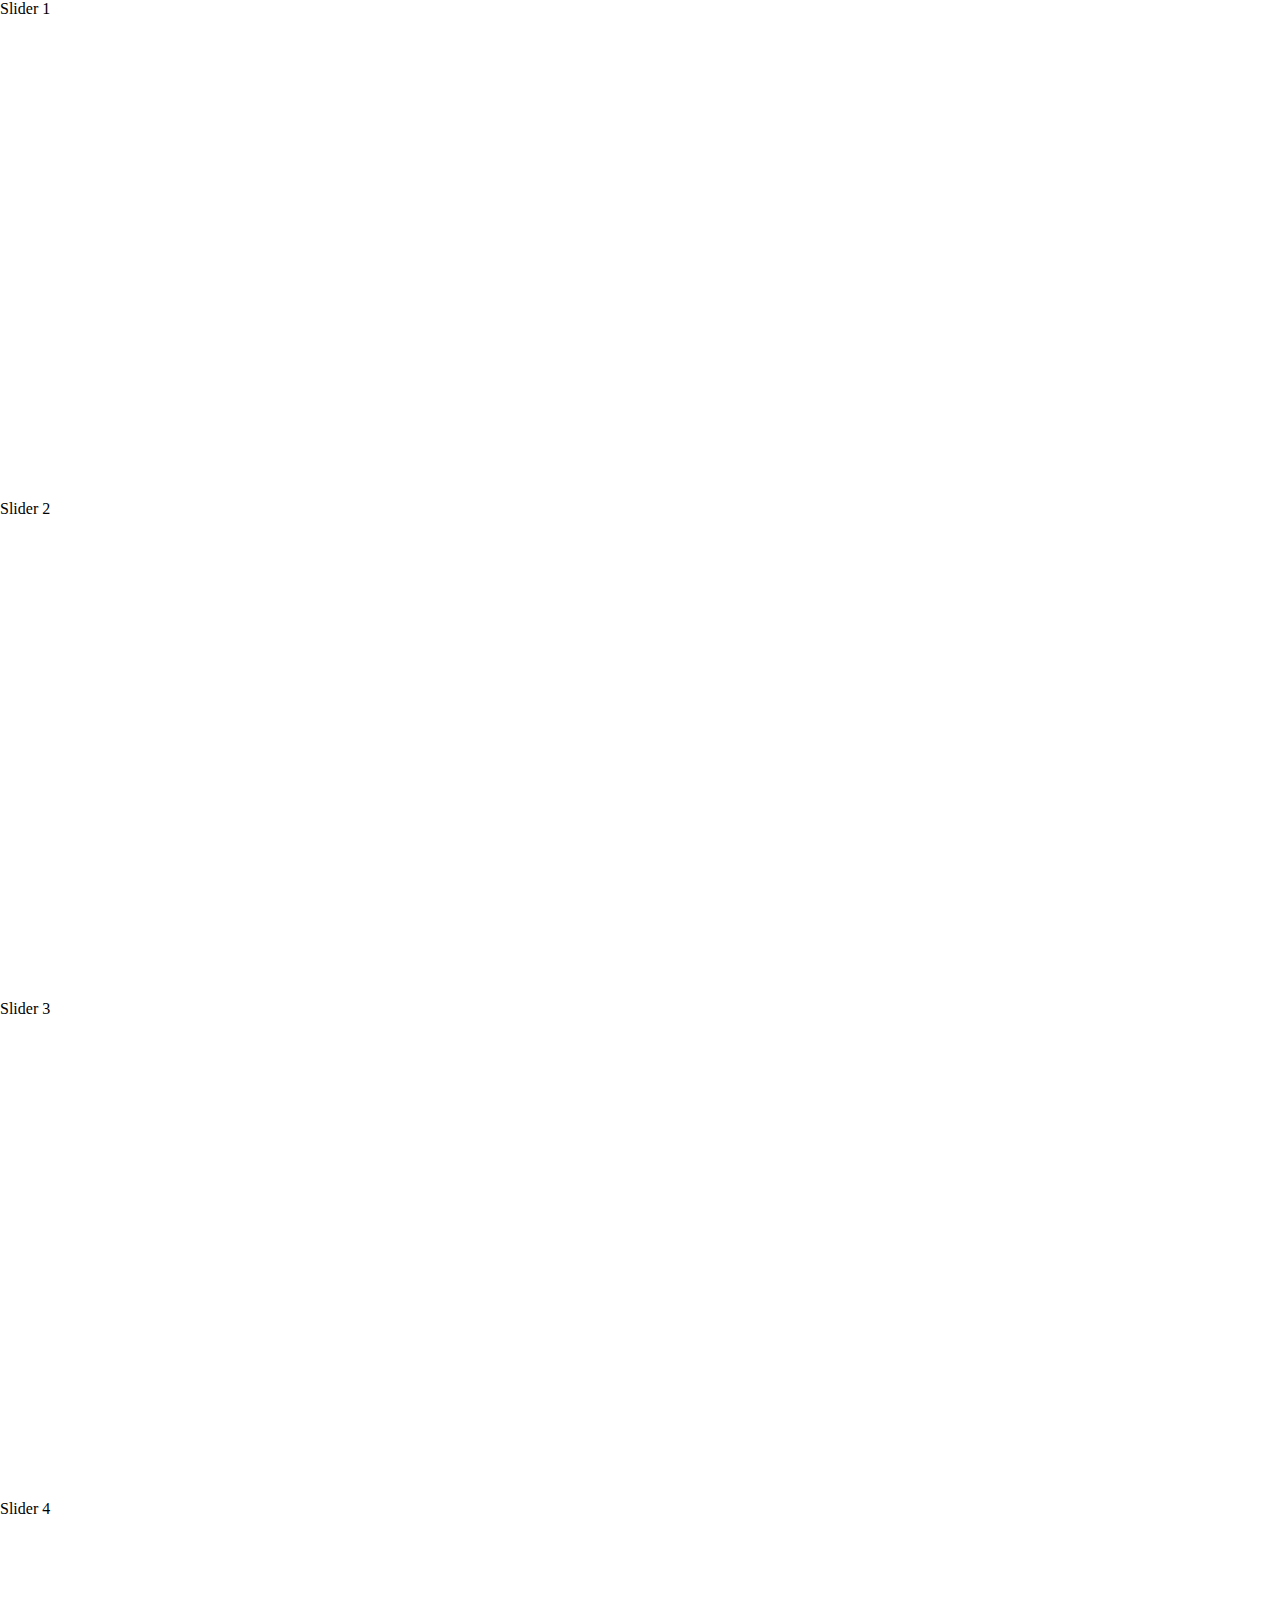
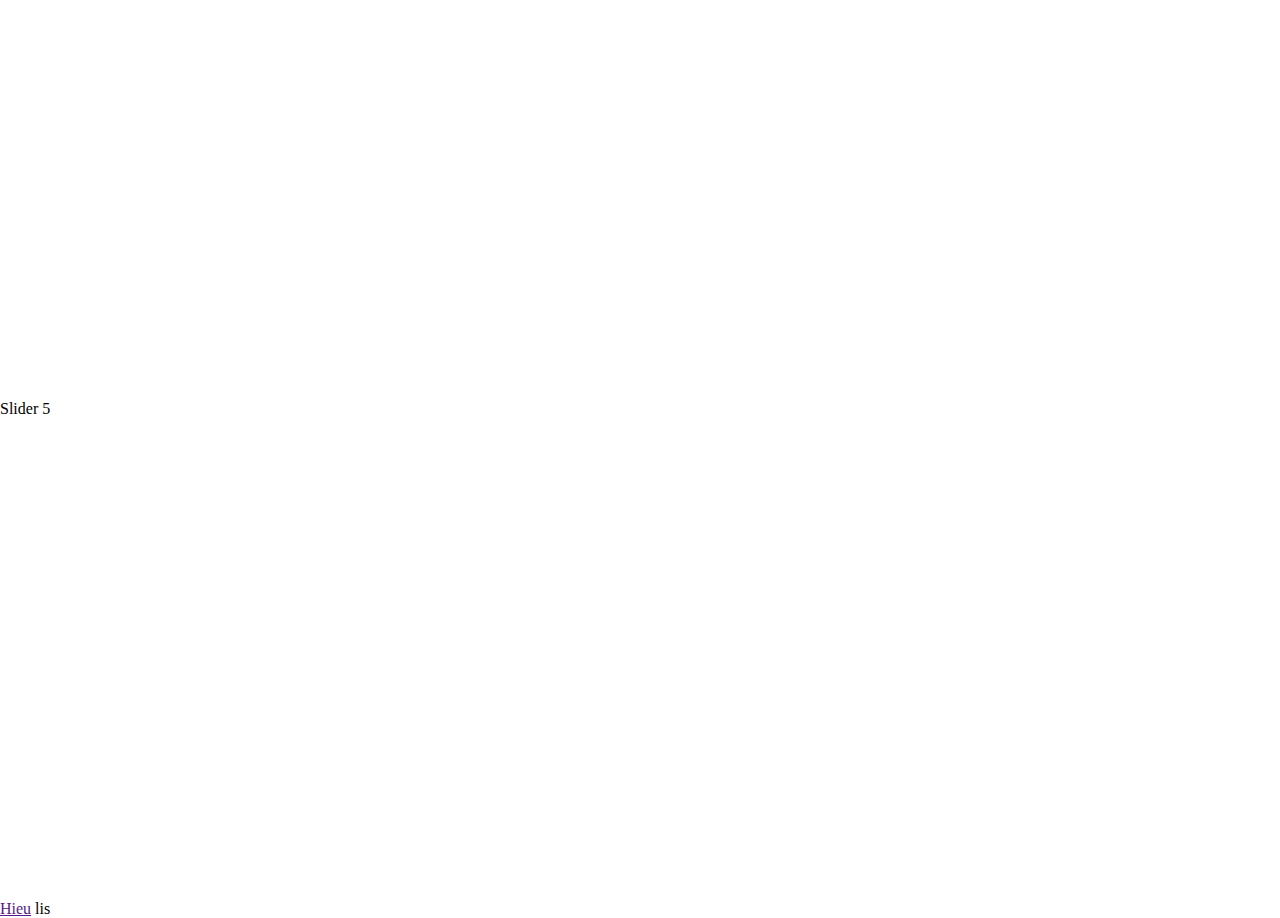
==== Code/31-7/index.html @ 51766374 "BT5, Test" ====
<!DOCTYPE html>
<html lang="en">
<head>
    <meta charset="UTF-8">
    <meta name="viewport" content="width=device-width, initial-scale=1.0">
    <title>Document</title>
    <link
      rel="stylesheet"
      type="text/css"
      href="https://cdnjs.cloudflare.com/ajax/libs/slick-carousel/1.8.1/slick.min.css"
    />
    <link
      rel="stylesheet"
      type="text/css"
      href="https://cdnjs.cloudflare.com/ajax/libs/slick-carousel/1.8.1/slick-theme.min.css"
    />
    <link rel="stylesheet" href="style.css">
</head>
<body>
    <div class="slider">
        <div>Slider 1</div>
        <div>Slider 2</div>
        <div>Slider 3</div>
        <div>Slider 4</div>
        <div>Slider 5</div>
    </div>
    <a href="">Hieu</a>
    lis
    <!-- jQuery -->
    <script src="https://code.jquery.com/jquery-3.6.0.min.js"></script>
    <!-- Slick JS -->
    <script
      type="text/javascript"
      src="https://cdnjs.cloudflare.com/ajax/libs/slick-carousel/1.8.1/slick.min.js"
    ></script>
    <!-- Initialize Slick Slider -->
    <script src="./main.js"></script>
    <img src="" alt="">

</body>
</html>
---- Code/31-7/style.css ----
*{
    padding: 0;
    margin: 0;
    box-sizing: border-box;
}

.slider {
    width: 80%;
    spa;
    
  }
.slider div {
    height: 500px;
}
.slick-slide {
    text-align: center;
    padding: 40px 0;
    color: #fff;
    background: #3498db;
}

.slick-arrow::before {
    color: black;
}

a{
    text-decoration: ;
}
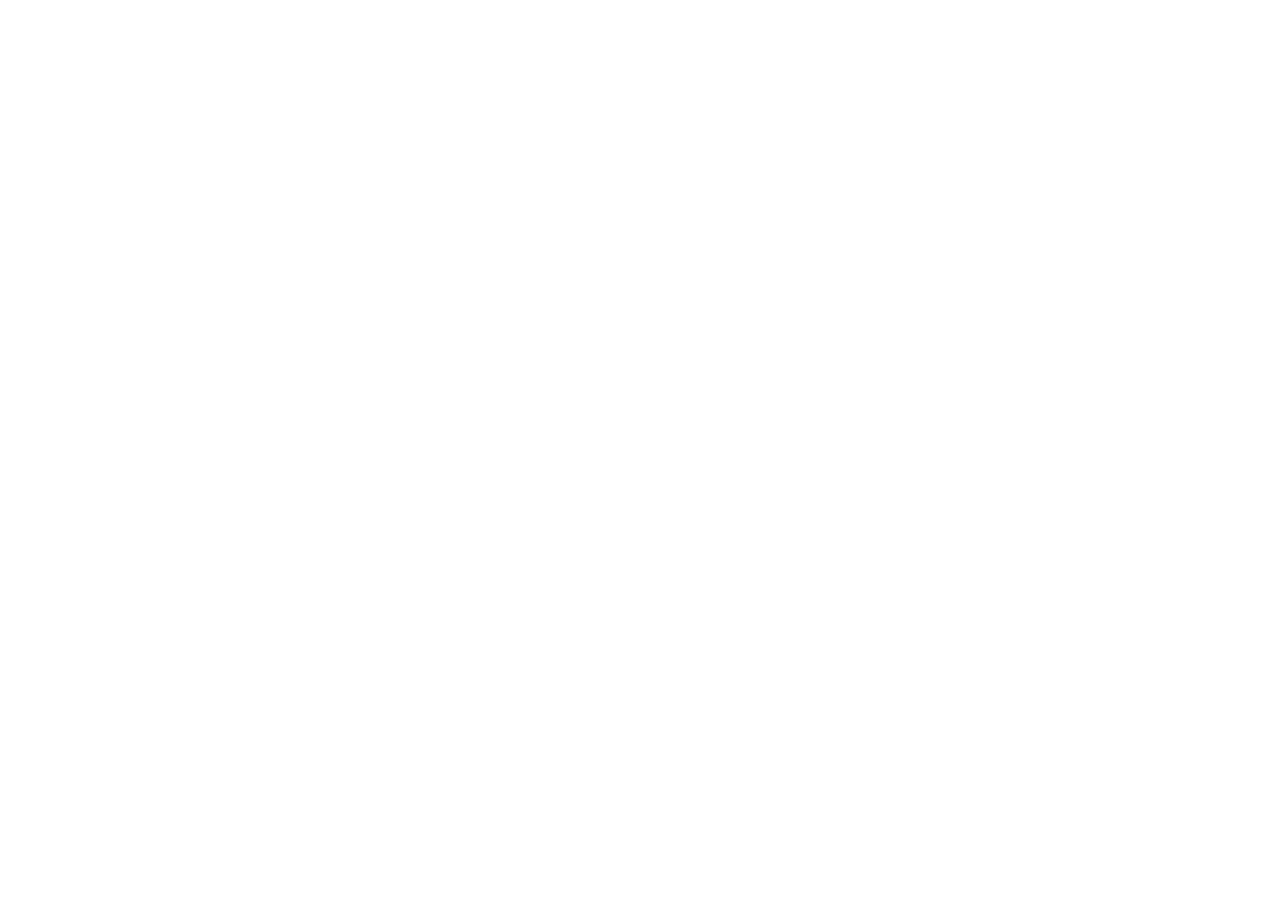
==== commit 633a4f83: "Responsive repaired" ====
--- a/Code/31-7/index.html
+++ b/Code/31-7/index.html
@@ -17,25 +17,8 @@
     <link rel="stylesheet" href="style.css">
 </head>
 <body>
-    <div class="slider">
-        <div>Slider 1</div>
-        <div>Slider 2</div>
-        <div>Slider 3</div>
-        <div>Slider 4</div>
-        <div>Slider 5</div>
-    </div>
-    <a href="">Hieu</a>
-    lis
-    <!-- jQuery -->
-    <script src="https://code.jquery.com/jquery-3.6.0.min.js"></script>
-    <!-- Slick JS -->
-    <script
-      type="text/javascript"
-      src="https://cdnjs.cloudflare.com/ajax/libs/slick-carousel/1.8.1/slick.min.js"
-    ></script>
-    <!-- Initialize Slick Slider -->
+
+    
     <script src="./main.js"></script>
-    <img src="" alt="">
-
 </body>
 </html>